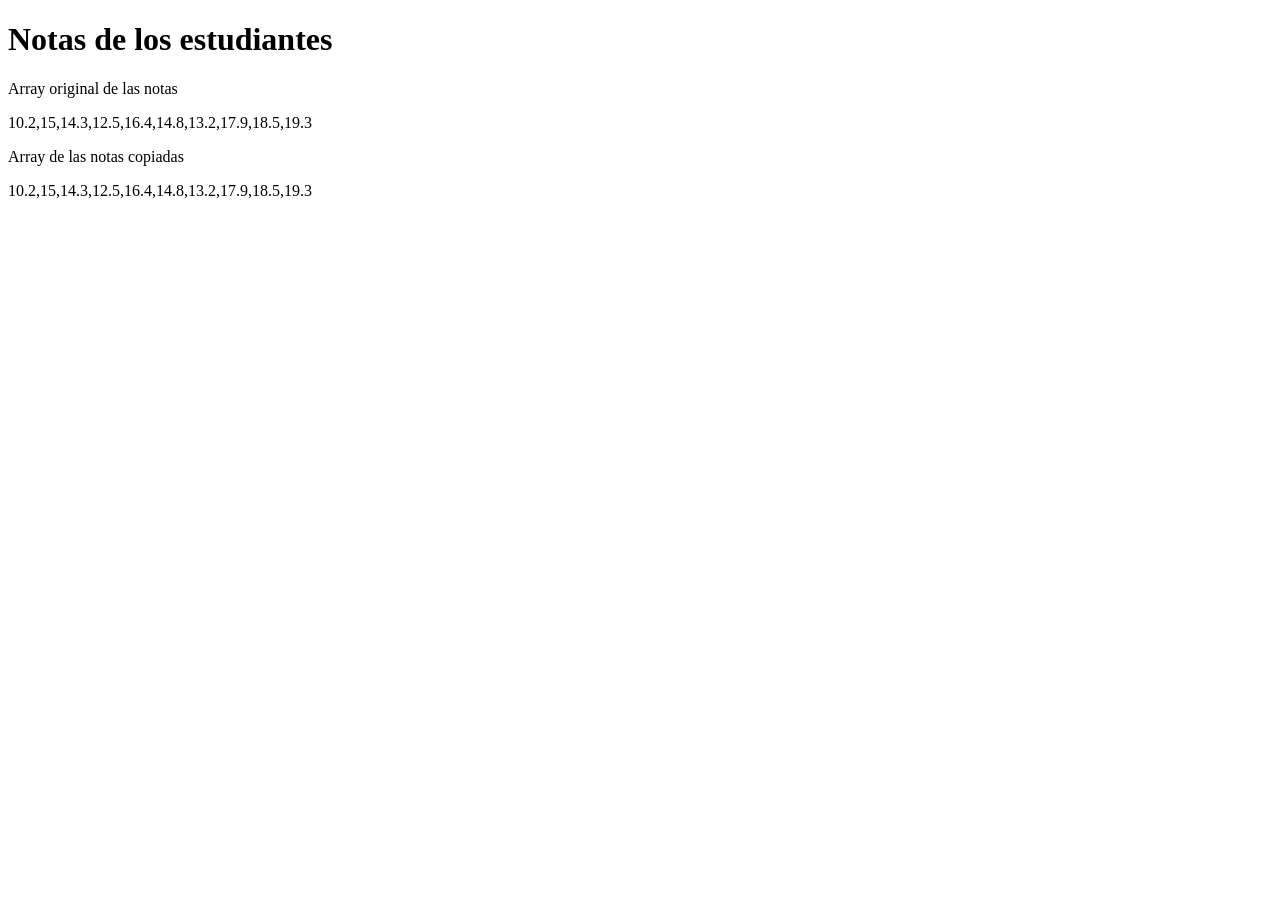
==== op/semana 2/Practica/index.html @ 143a8034 "all" ====
<!DOCTYPE html>
<html lang="en">
<head>
    <meta charset="UTF-8">
    <meta name="viewport" content="width=device-width, initial-scale=1.0">
    <title>Notas de los estudiantes</title>
</head>
<body>
    <div class="title">
        <h1>Notas de los estudiantes</h1>
    </div>
    <div class="content">
        <div>
            <p>Array original de las notas</p>
            <div id="original-notas">
                <!-- Aquí se mostrarán las notas originales -->
            </div>
            <p>Array de las notas copiadas</p>
            <div id="copia-notas">
                <!-- Aquí se mostrarán las notas copiadas -->   
            </div>
        </div>

    </div>
    
    <script src="script.js"></script>
</body>
</html>
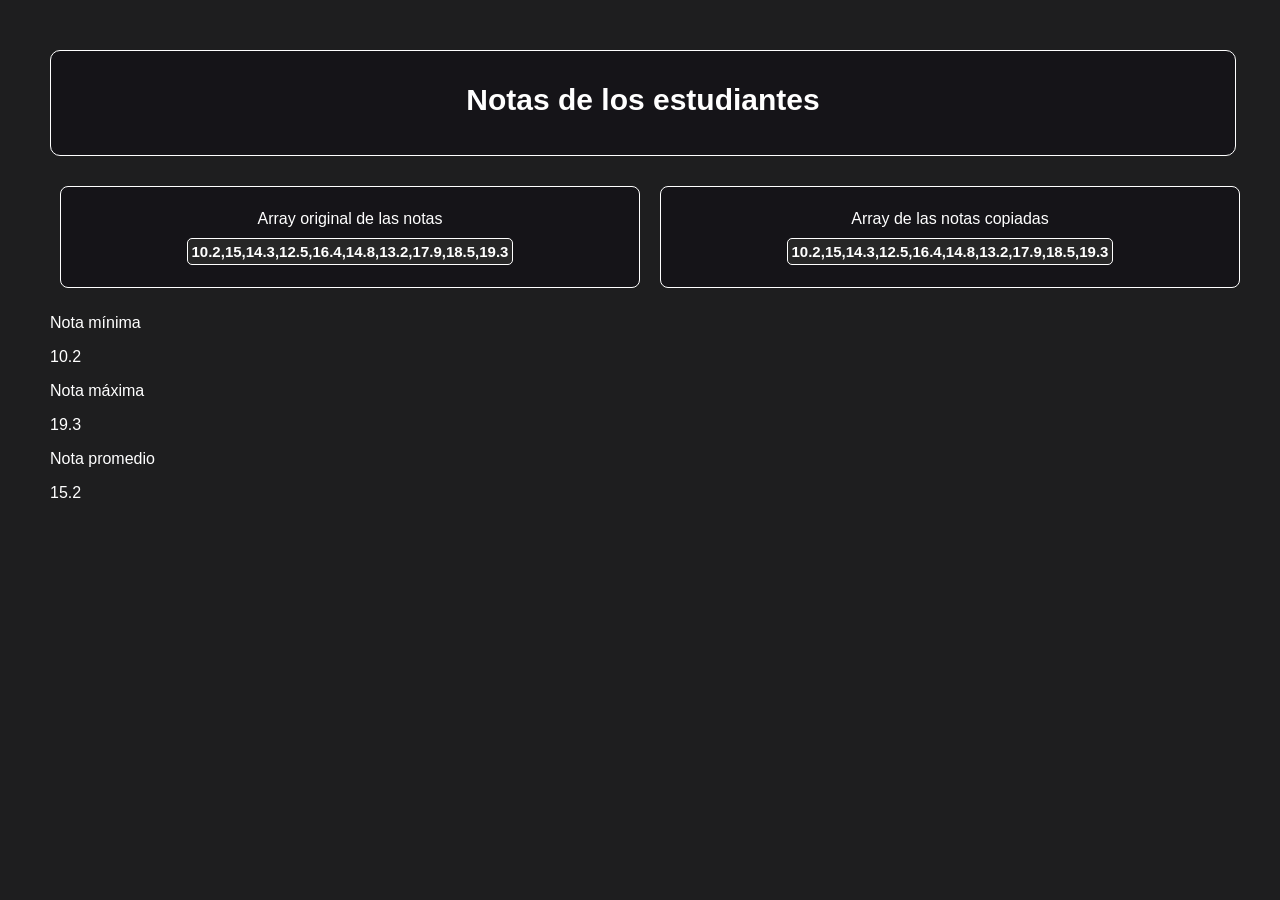
==== commit f4421598: "all" ====
--- a/op/semana 2/Practica/index.html
+++ b/op/semana 2/Practica/index.html
@@ -4,23 +4,45 @@
     <meta charset="UTF-8">
     <meta name="viewport" content="width=device-width, initial-scale=1.0">
     <title>Notas de los estudiantes</title>
+    <link href="style.css" rel="stylesheet">
 </head>
 <body>
     <div class="title">
-        <h1>Notas de los estudiantes</h1>
+        <p class="title_text">Notas de los estudiantes</p>
     </div>
     <div class="content">
-        <div>
+        <div class="array">
             <p>Array original de las notas</p>
-            <div id="original-notas">
+            <div class="original_notas" id="original-notas">
                 <!-- Aquí se mostrarán las notas originales -->
             </div>
+        </div>
+        <div class="array">    
             <p>Array de las notas copiadas</p>
-            <div id="copia-notas">
+            <div class="copia_notas" id="copia-notas">
                 <!-- Aquí se mostrarán las notas copiadas -->   
             </div>
         </div>
-
+    </div>
+    <div class="content_resultado">
+        <div class="nota_minima">
+            <p class="resultado_text">Nota mínima</p>
+            <div class="resultado" id="nota-minima">
+                <!-- Aquí se mostrará la nota mínima -->
+            </div>
+        </div>
+        <div class="nota_maxima">
+            <p class="resultado_text">Nota máxima</p>
+            <div class="resultado" id="nota-maxima">
+                <!-- Aquí se mostrará la nota máxima -->
+            </div>
+        </div>
+        <div class="nota_promedio">
+            <p class="resultado_text">Nota promedio</p>
+            <div class="resultado" id="nota-promedio">
+                <!-- Aquí se mostrará la nota promedio -->
+            </div>
+        </div>
     </div>
     
     <script src="script.js"></script>
--- a/op/semana 2/Practica/style.css
+++ b/op/semana 2/Practica/style.css
@@ -0,0 +1,76 @@
+body{
+    font-family: 'Segoe UI', Tahoma, Geneva, Verdana, sans-serif;
+    margin: 50px;
+    background-color: #1e1e1f;
+    color: #fff;
+}
+
+.title{
+    color: #fff;
+    height: 100px;
+    width: 100%;
+    background-color: #151418;
+    border-radius: 10px;
+    border: 1px solid #ffffff;
+    padding: 2px;
+
+}
+
+.title_text{
+    font-size: 30px;
+    font-weight: bold;
+    text-align: center;
+    text-justify: center;
+}
+
+.content{
+    display: flex;
+    flex-direction: row;
+    width: 100%;
+    justify-content: center;
+    align-items: center;
+    gap: 20px;
+    margin-top: 20px;
+    padding: 10px;
+
+}
+
+.array{
+    width: 50%;
+    height: 100px;
+    display: flex;
+    flex-direction: column;
+    align-items: center;
+    justify-content: center;
+    background-color: #151418;
+    border-radius: 8px;
+    border: 1px solid #ffffff;
+
+}
+
+.array p{
+    margin: 0;
+    text-align: center;
+}
+
+.original_notas{
+    color: #fff;
+    font-size: 15px;
+    font-weight: bold;
+    background-color: #272727;
+    border-radius: 5px;
+    border: 1px solid #ffffff;
+    padding: 4px;
+    margin-top: 10px;
+}
+
+.copia_notas{
+    color: #fff;
+    font-size: 15px;
+    font-weight: bold;
+    background-color: #272727;
+    border-radius: 5px;
+    border: 1px solid #ffffff;
+    padding: 4px;
+    margin-top: 10px;
+}
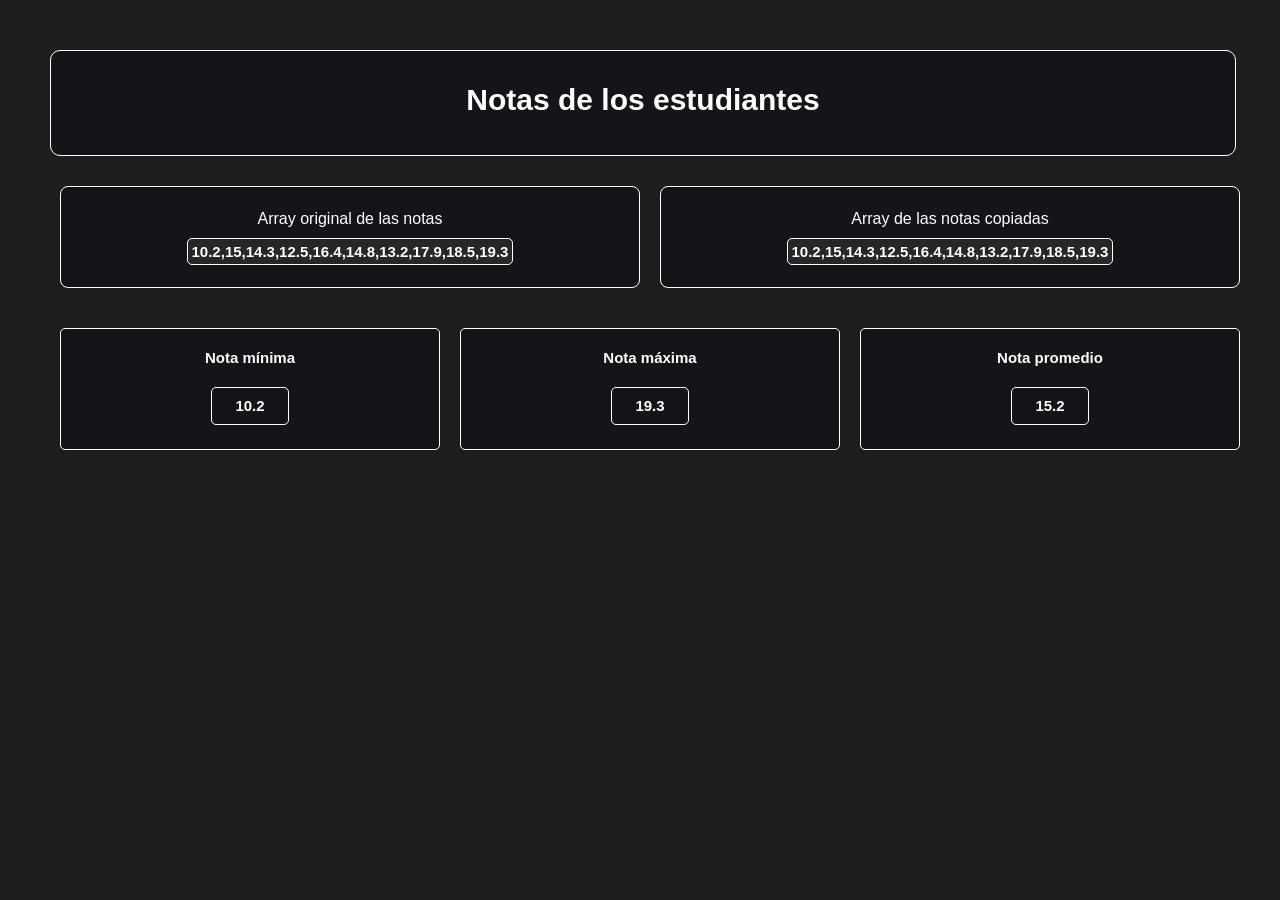
==== commit 75c83c03: "all" ====
--- a/op/semana 2/Practica/index.html
+++ b/op/semana 2/Practica/index.html
@@ -25,19 +25,19 @@
         </div>
     </div>
     <div class="content_resultado">
-        <div class="nota_minima">
+        <div class="nota_r">
             <p class="resultado_text">Nota mínima</p>
             <div class="resultado" id="nota-minima">
                 <!-- Aquí se mostrará la nota mínima -->
             </div>
         </div>
-        <div class="nota_maxima">
+        <div class="nota_r">
             <p class="resultado_text">Nota máxima</p>
             <div class="resultado" id="nota-maxima">
                 <!-- Aquí se mostrará la nota máxima -->
             </div>
         </div>
-        <div class="nota_promedio">
+        <div class="nota_r">
             <p class="resultado_text">Nota promedio</p>
             <div class="resultado" id="nota-promedio">
                 <!-- Aquí se mostrará la nota promedio -->
--- a/op/semana 2/Practica/style.css
+++ b/op/semana 2/Practica/style.css
@@ -4,7 +4,7 @@
     background-color: #1e1e1f;
     color: #fff;
 }
-
+/*Titulo*/
 .title{
     color: #fff;
     height: 100px;
@@ -22,7 +22,7 @@
     text-align: center;
     text-justify: center;
 }
-
+/*Contenido de arrays*/
 .content{
     display: flex;
     flex-direction: row;
@@ -73,4 +73,56 @@
     border: 1px solid #ffffff;
     padding: 4px;
     margin-top: 10px;
-}+}
+
+/*Contenido de resultados*/
+.content_resultado{
+    display: flex;
+    flex-direction: row;
+    width: 100%;
+    justify-content: center;
+    align-items: center;
+    gap: 20px;
+    margin-top: 20px;
+    padding: 10px;
+}
+
+.nota_r{
+    color: #fff;
+    display: flex;
+    flex-direction: column;
+    align-items: center;
+    justify-content: center;
+    font-size: 15px;
+    font-weight: bold;
+    width: 100%;
+    background-color: #151418;
+    border-radius: 5px;
+    border: 1px solid #ffffff;
+    height: 120px;
+    padding: 0px;
+}
+
+.text_resultado{
+    margin: 0;
+    text-align: center;
+
+}
+
+.resultado{
+    color: #fff;
+    display: flex;
+    flex-direction: column;
+    align-items: center;
+    justify-content: center;
+    font-size: 15px;
+    font-weight: bold;
+    width: 20%;
+    background-color: #151418;
+    border-radius: 5px;
+    border: 1px solid #ffffff;
+    height: 30%;
+    margin-top: 6px;
+    margin-bottom: 20px;
+    padding: 0px;
+}
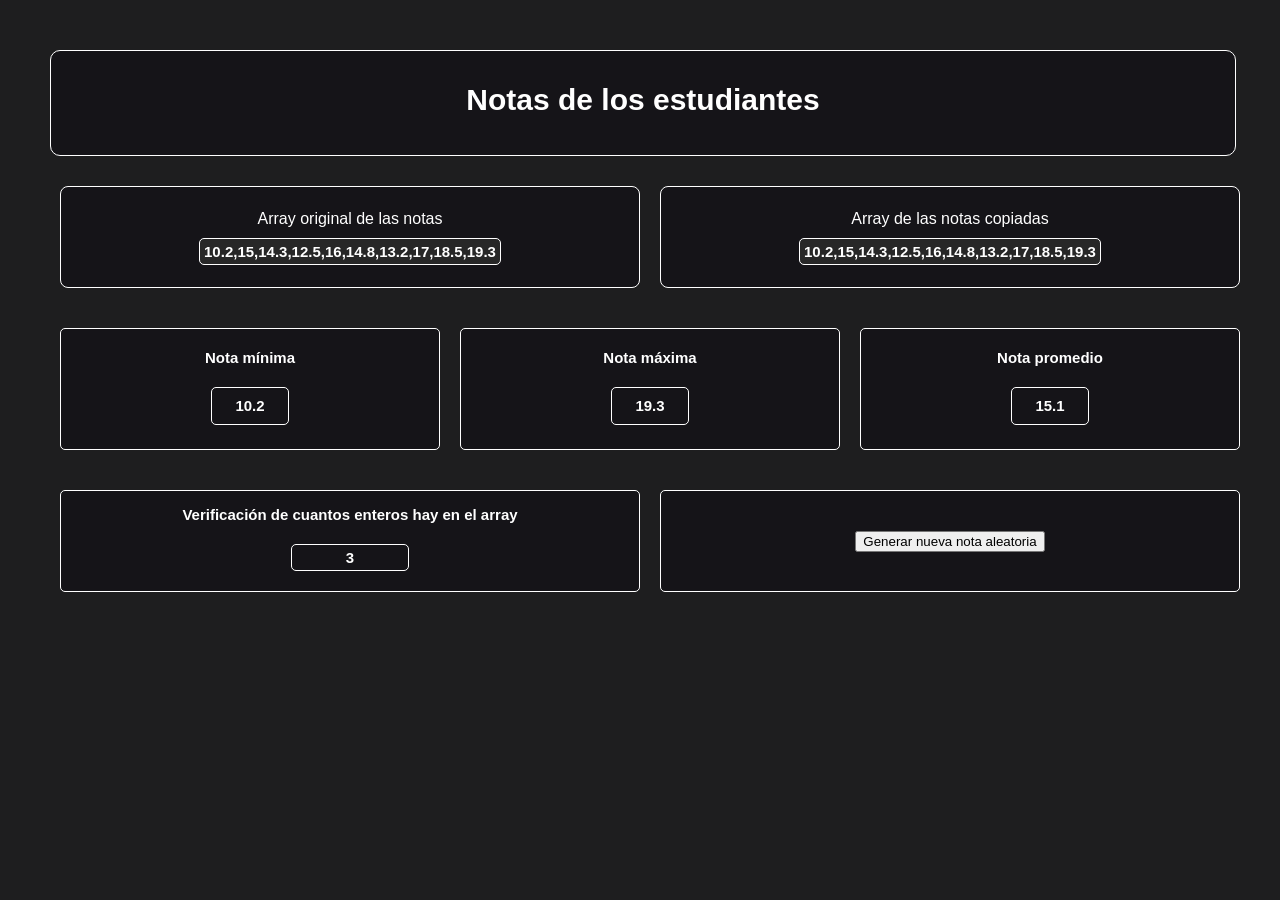
==== commit e913bee9: "all" ====
--- a/op/semana 2/Practica/index.html
+++ b/op/semana 2/Practica/index.html
@@ -44,6 +44,23 @@
             </div>
         </div>
     </div>
+    <div class="content_interactive">
+        <div class="interactive">
+            <p class="verificacion_text">Verificación de cuantos enteros hay en el array</p>
+            <div class="verificacion_resultado" id="verificacion-resultados">
+                <!-- Aquí se mostrarán los resultados de la verificación de enteros -->
+            </div>
+        </div>
+        <div class="interactive">
+            <button class="aleatorio_button" id="generar-numero" onclick="generarNumeroAleatorio(1,10)">
+                Generar nueva nota aleatoria
+            </button>
+            <div class="numero_aleatoria" id="numero-aleatorio">
+                <!-- Aquí se mostrará la nueva nota aleatoria -->
+                 
+            </div>
+        </div>
+    </div>
     
     <script src="script.js"></script>
 </body>
--- a/op/semana 2/Practica/style.css
+++ b/op/semana 2/Practica/style.css
@@ -126,3 +126,48 @@
     margin-bottom: 20px;
     padding: 0px;
 }
+
+.content_interactive{
+    display: flex;
+    flex-direction: row;
+    width: 100%;
+    justify-content: center;
+    align-items: center;
+    gap: 20px;
+    margin-top: 20px;
+    padding: 10px;
+}
+
+.interactive{
+    color: #fff;
+    display: flex;
+    flex-direction: column;
+    align-items: center;
+    justify-content: center;
+    font-size: 15px;
+    font-weight: bold;
+    width: 50%;
+    background-color: #151418;
+    border-radius: 5px;
+    border: 1px solid #ffffff;
+    height: 100px;
+    padding: 0px;
+}
+
+.verificacion_resultado{
+    color: #fff;
+    display: flex;
+    flex-direction: column;
+    align-items: center;
+    justify-content: center;
+    font-size: 15px;
+    font-weight: bold;
+    width: 20%;
+    background-color: #151418;
+    border-radius: 5px;
+    border: 1px solid #ffffff;
+    height: 30%;
+    margin-top: 6px;
+    margin-bottom: 20px;
+    padding: 0px;
+}
